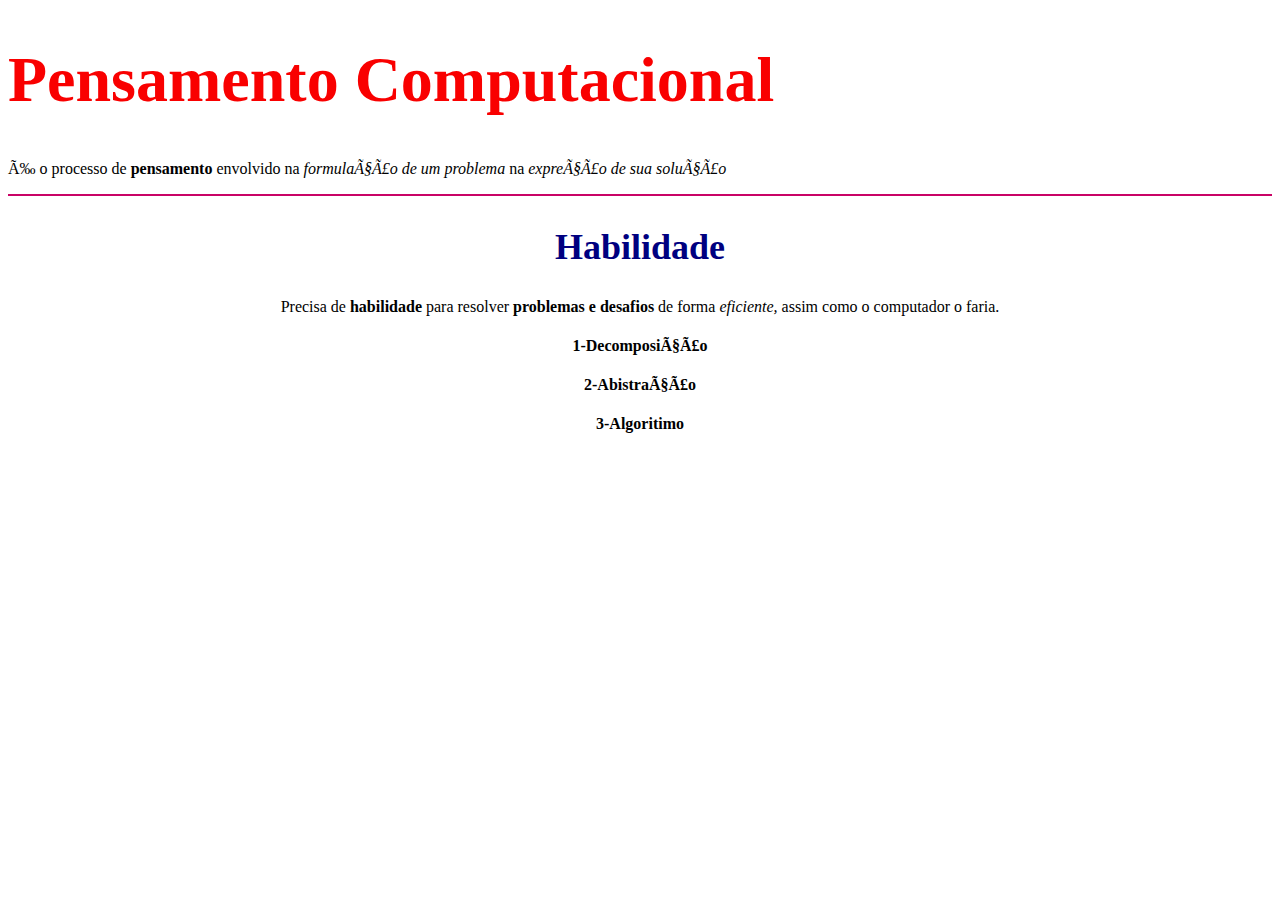
==== aula3.html @ 91004ed7 "Add files via upload" ====
<!DOCTYPE html>
  <html lang="pt-br">
     <head>  
        <title> Aula3 - Pensamento Computacional</title>
        <meta charset="UTF--8">
    </head> 
  
    <body>
    <font color="#F90000" size="6">
    
    <h1>Pensamento Computacional</h1></font>
    <p>É o processo de <strong>pensamento</strong> envolvido na <i>formulação de um problema</i> na <em>expreção de sua solução</em></p>

    <hr color="#C90366">
    <font color="#000080" size="5">
    <h2 align=center>Habilidade</h2>
    </font>
    
    <p align=center> Precisa de <strong>habilidade</strong> para resolver <strong>problemas e desafios</strong> de forma <em>eficiente,</em> assim como o computador o faria.</p>
    <h4 align="center"><strong>1-Decomposição</strong></h4>
    <h4 align="center"><strong>2-Abistração</strong></h4>
    <h4 align="center"><strong>3-Algoritimo</strong></h4>
    
    </body>
</html>
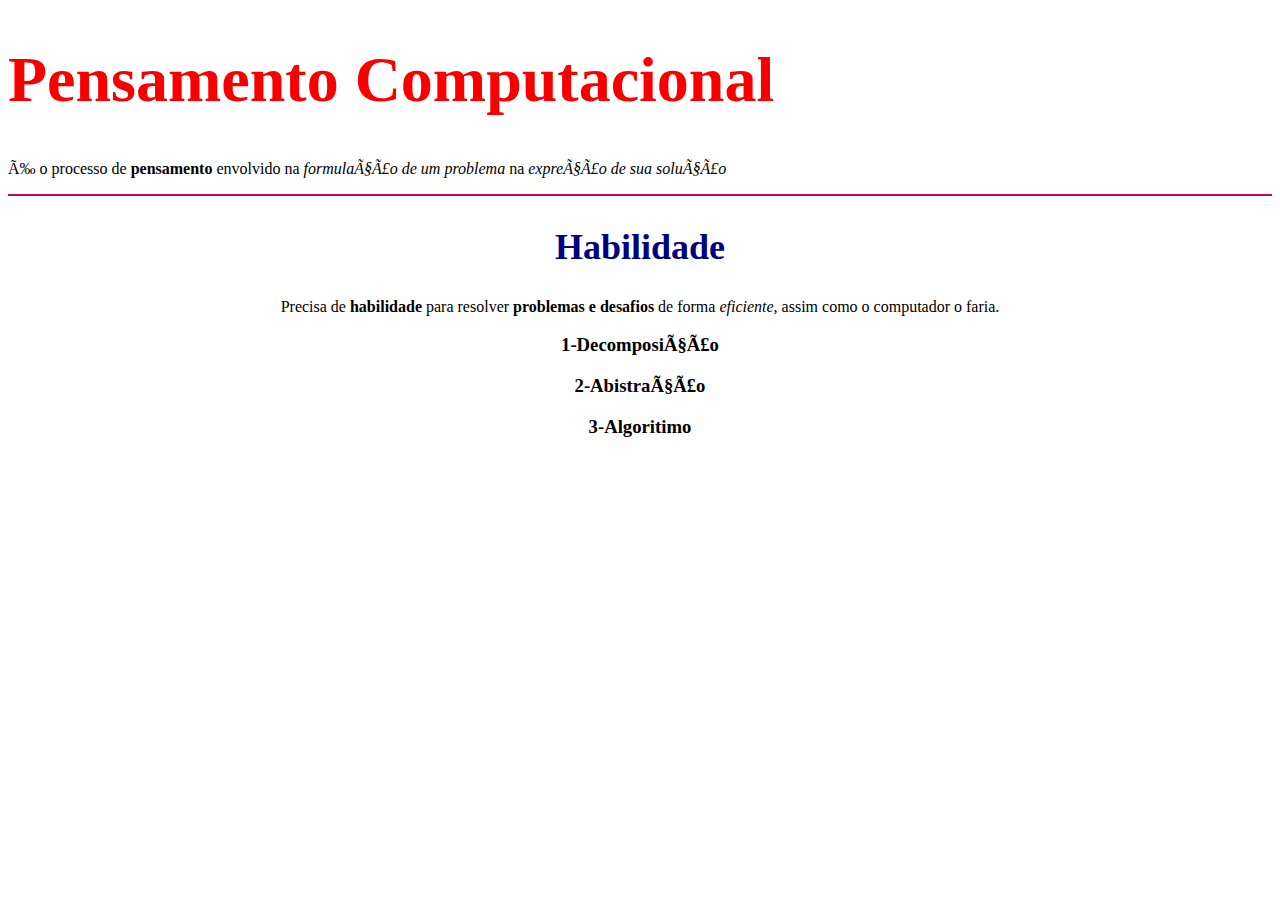
==== commit 4259a6a9: "Add files via upload" ====
--- a/aula3.html
+++ b/aula3.html
@@ -17,9 +17,9 @@
     </font>
     
     <p align=center> Precisa de <strong>habilidade</strong> para resolver <strong>problemas e desafios</strong> de forma <em>eficiente,</em> assim como o computador o faria.</p>
-    <h4 align="center"><strong>1-Decomposição</strong></h4>
-    <h4 align="center"><strong>2-Abistração</strong></h4>
-    <h4 align="center"><strong>3-Algoritimo</strong></h4>
+    <h3 align="center">1-Decomposição</h3>
+    <h3 align="center">2-Abistração</h3>
+    <h3 align="center">3-Algoritimo</h3>
     
     </body>
 </html>